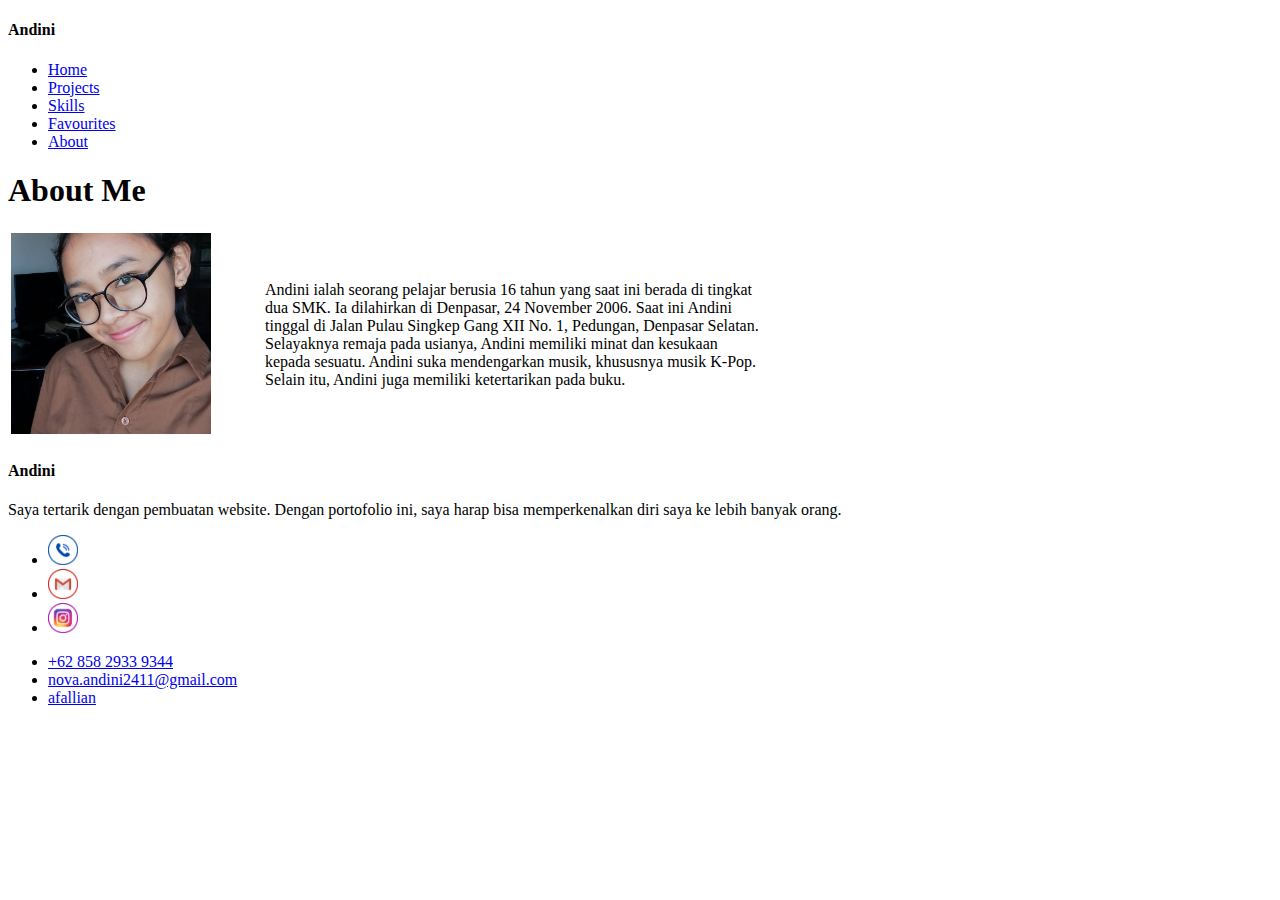
==== About.html @ 72f101a4 "first commit" ====
<!DOCTYPE html>
<html>
    <head>
        <meta charset="utf-8">
        <title>Andini</title>
    </head>
    <body>
        <!-- ini adalah bagian menu -->
        <div class="header">
            <h4 class="web-logo">Andini</h4>
            <ul>
                <li>
                    <a href="Home.html">Home</a>
                </li>
                <li>
                    <a href="Projects.html">Projects</a>
                </li>
                <li>
                    <a href="Skills.html">Skills</a>
                </li>
                <li>
                    <a href="Favourites.html">Favourites</a>
                </li>
                <li>
                    <a href="About.html">About</a>
                </li>
            </ul>
        </div>

        <!--ini adalah bagian isi-->
        <div class="main">
            <h1>About Me</h1>
            <table>
                <tr>
                    <td width="250px">
                        <img src="andin.jpg" width="200px">
                    </td>
                    <td width="500px">
                        <p>Andini ialah seorang pelajar berusia 16 tahun yang saat ini berada di tingkat dua SMK. Ia dilahirkan di Denpasar, 24 November 2006. Saat ini Andini tinggal di Jalan Pulau Singkep Gang XII No. 1, Pedungan, Denpasar Selatan. Selayaknya remaja pada usianya, Andini memiliki minat dan kesukaan kepada sesuatu. Andini suka mendengarkan musik, khususnya musik K-Pop. Selain itu, Andini juga memiliki ketertarikan pada buku.</p>
                    </td>
                </tr>
            </table>
        </div>

        <!--ini adalah bagian footer-->
        <div class="footer">
            <h4 class="web-logo">Andini</h4>
            <p>Saya tertarik dengan pembuatan website. Dengan portofolio ini, saya harap bisa memperkenalkan diri saya ke lebih banyak orang.</p>
            <ul>
                <li>
                    <a href="https://wa.me/+6285829339344"> <img src="1_20230905_125225_0000.png" width="30px"> </a>
                </li>
                <li>
                    <a href="https://gmail"> <img src="2_20230905_125225_0001.png" width="30px"> </a>
                </li>
                <li>
                    <a href="https://www.instagram.com"> <img src="3_20230905_125225_0002.png" width="30px"> </a>
                </li>
            </ul>
            <ul>
                <li>
                    <a href="https://wa.me/6285829339344">+62 858 2933 9344</a>
                </li>
                <li>
                    <a href="https://www.gmail.com/">nova.andini2411@gmail.com</a>
                </li>
                <li>
                    <a href="https://www.instagram/">afallian</a>
                </li>
            </ul>
        </div>
    </body>
</html>
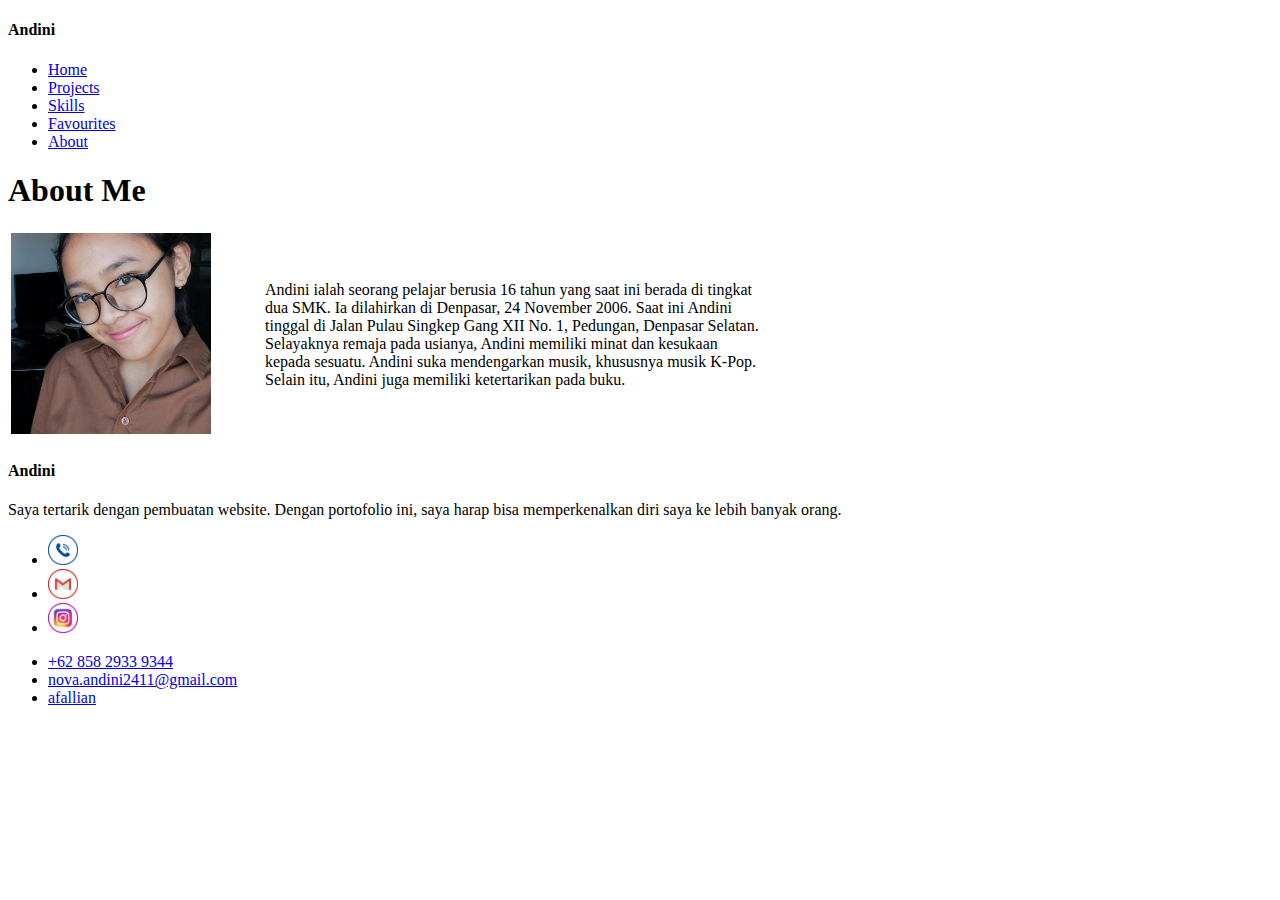
==== commit 65edbb09: "first commit" ====
--- a/About.html
+++ b/About.html
@@ -10,7 +10,7 @@
             <h4 class="web-logo">Andini</h4>
             <ul>
                 <li>
-                    <a href="Home.html">Home</a>
+                    <a href="index.html">Home</a>
                 </li>
                 <li>
                     <a href="Projects.html">Projects</a>
